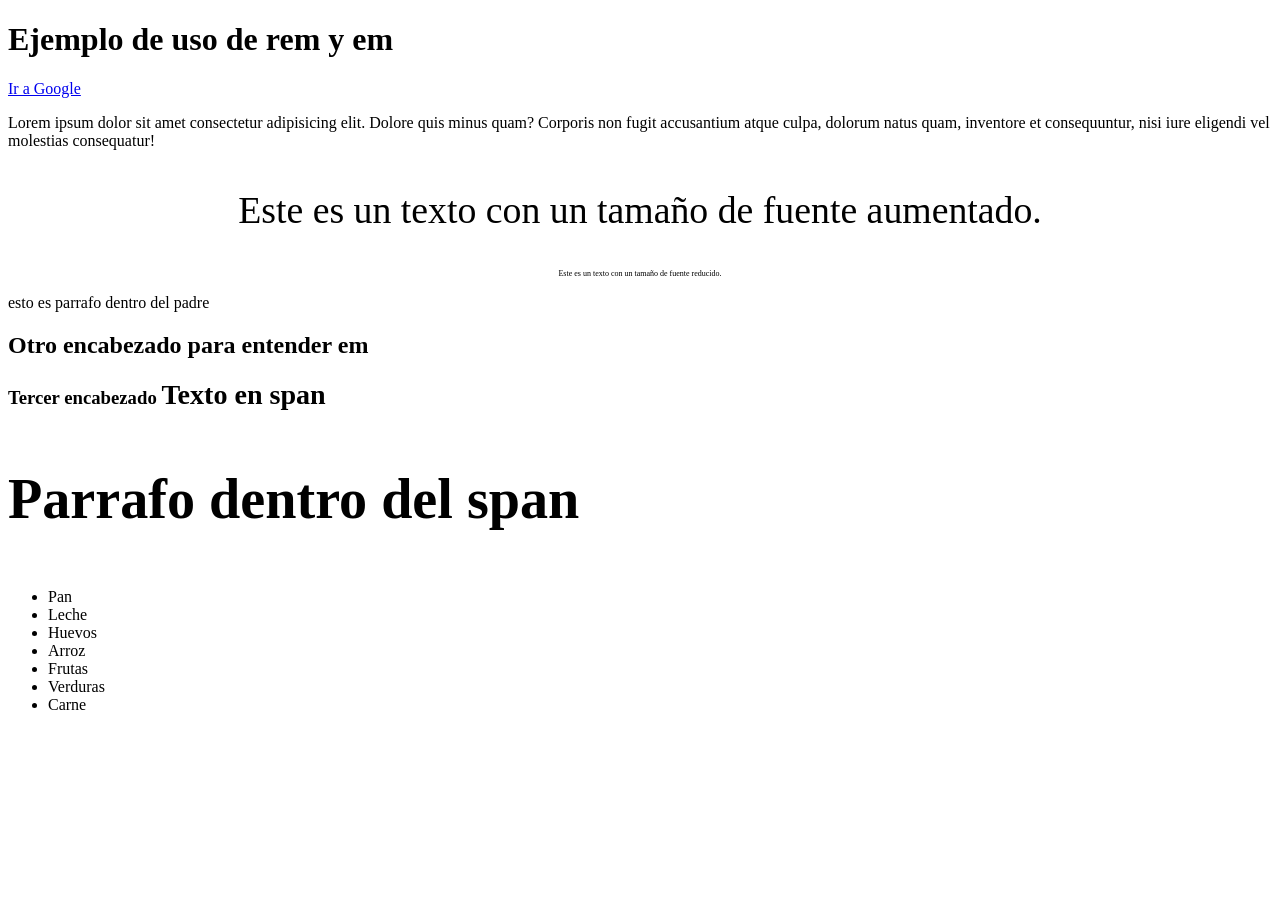
==== practica 12/index.html @ 4ded6110 "Add files via upload" ====
<!DOCTYPE html>
<html lang="es">
<head>
    <meta charset="UTF-8">
    <meta name="viewport" content="width=device-width, initial-scale=1.0">
    <title>Practica 12</title>
    <link rel="stylesheet" href="css/estilos.css">
</head>
<body>
    <h1>Ejemplo de uso de rem y em</h1> 
    <a href="https://google.com">Ir a Google</a>
    <p>Lorem ipsum dolor sit amet consectetur adipisicing elit. Dolore quis minus quam? Corporis non fugit accusantium atque culpa, dolorum natus quam, inventore et consequuntur, nisi iure eligendi vel molestias consequatur!</p>
    <p style="font-size: 10mm; text-align: center;">Este es un texto con un tamaño de fuente aumentado.</p>
    <p style="font-size: 0.5rem; text-align: center;">Este es un texto con un tamaño de fuente reducido.</p>

    <div id="padre">
        <p>esto es parrafo dentro del padre</p>
        <h2>Otro encabezado para entender em</h2>
        <h3>Tercer encabezado
            <span style= "font-size: 1.5em;">Texto en span 
                <p style="font-size: 2em;">Parrafo dentro del span</p>
            </span>
        </h3>
    </div>

    <ul>
        <li>Pan</li>
        <li>Leche</li>
        <li>Huevos</li>
        <li>Arroz</li>
        <li>Frutas</li>
        <li>Verduras</li>
        <li>Carne</li>

    </ul>

</body>
</html>
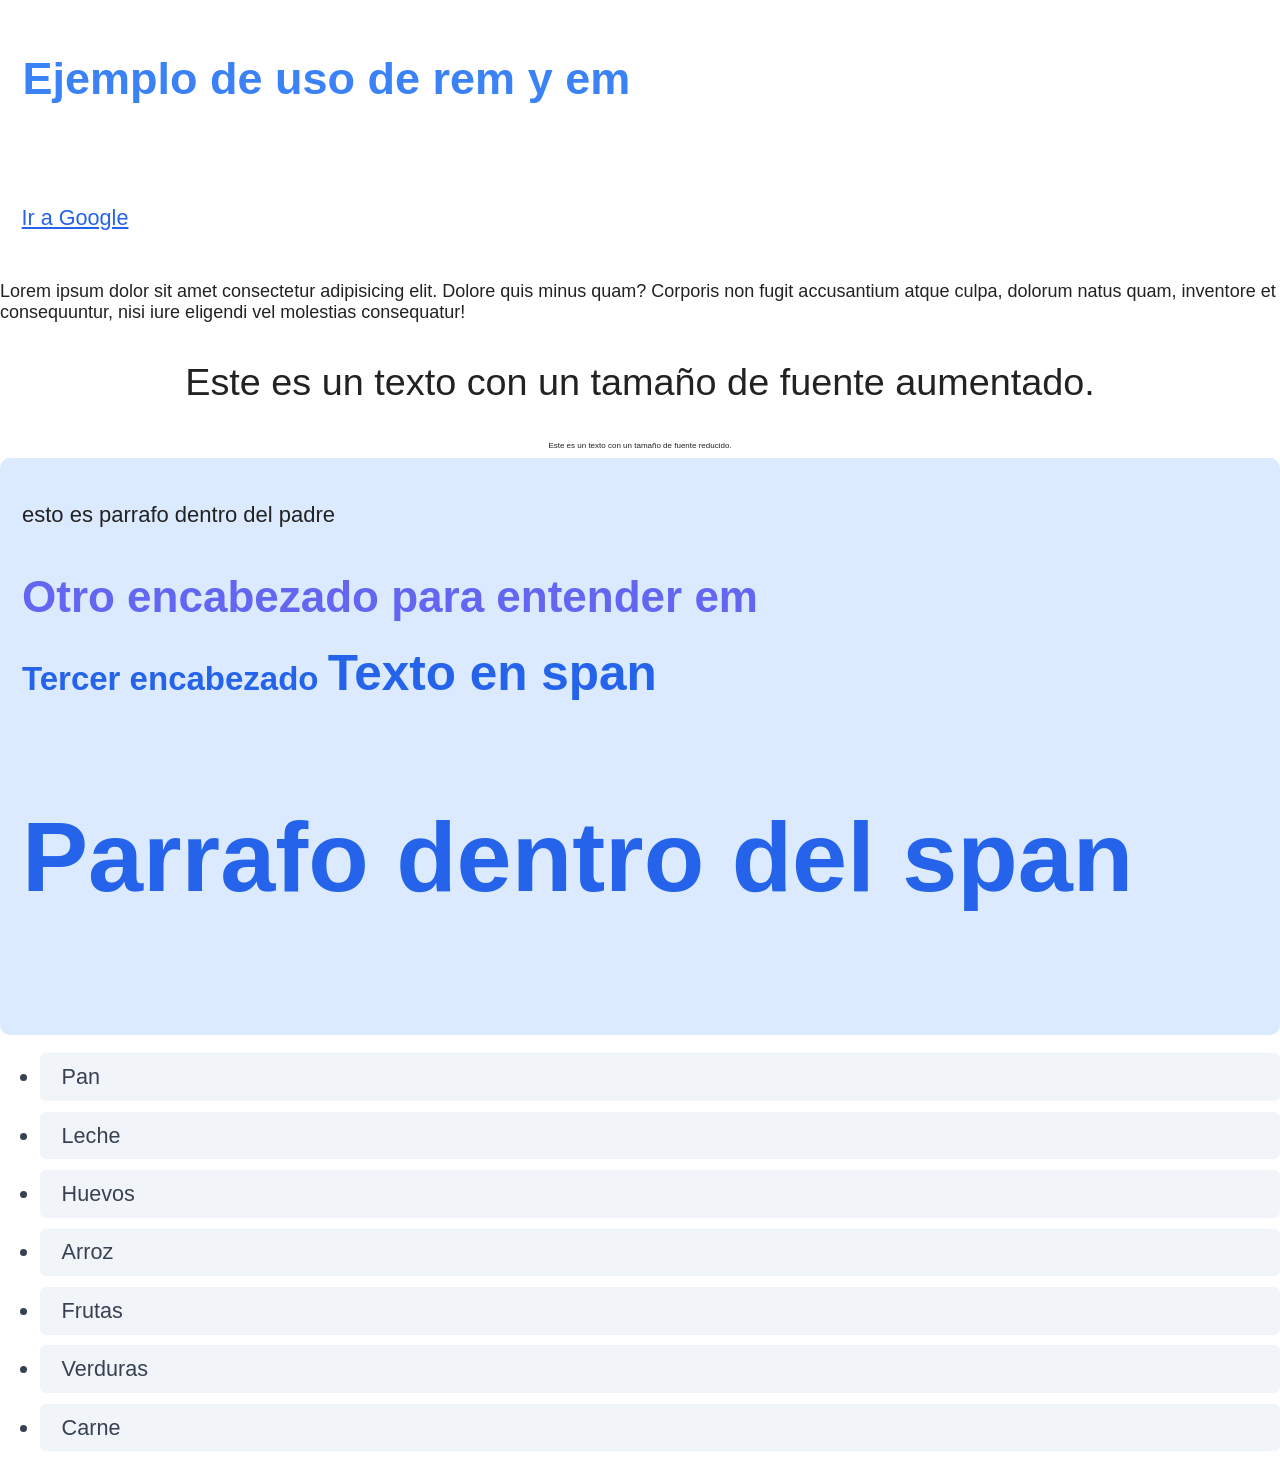
==== commit 5bf28445: "Add files via upload" ====
--- a/practica 12/index.html
+++ b/practica 12/index.html
@@ -4,7 +4,7 @@
     <meta charset="UTF-8">
     <meta name="viewport" content="width=device-width, initial-scale=1.0">
     <title>Practica 12</title>
-    <link rel="stylesheet" href="css/estilos.css">
+    <link rel="stylesheet" href="estilos.css">
 </head>
 <body>
     <h1>Ejemplo de uso de rem y em</h1> 
--- a/practica 12/estilos.css
+++ b/practica 12/estilos.css
@@ -0,0 +1,79 @@
+tml {
+    font-size: 18px;
+    background-color: #f5f5f5;
+}
+
+body {
+    font-family: 'Segoe UI', Verdana, Geneva, Tahoma, sans-serif;
+    color: #222;
+    background-color: linear-gradient(120deg, #4e2a9b 0%, #c057c7 45%, #539ded 100%);
+    margin: 0;
+    padding: 0;
+    font-size: 18px;
+}
+
+h1 {
+    font-size: 2.5em;
+    margin-bottom: 1em;
+    text-align: left;
+    color: #3b82f6;
+    background-color: #fff;
+    padding: 0.5em;
+    border-radius: 8px;
+}
+
+h1:hover {
+    color: #fff;
+    background-color: #3b82f6;
+    padding: 0.7em;
+    border-radius: 12px;
+}
+
+h2 {
+    font-size: 2em;
+    color: #6366f1;
+    margin-top: 1em;
+    margin-bottom: 0.5em;
+}
+
+h3 {
+    font-size: 1.5em;
+    color: #2563eb;
+    margin-top: 0.5em;
+    margin-bottom: 0.5em;
+}
+
+a {
+    font-size: 1.2em;
+    color: #2563eb;
+    text-decoration: underline;
+    display: inline-block;
+    margin: 1em 0;
+    padding: 0.5em 1em;
+    background-color: #fff;
+    border-radius: 6px;
+    text-align: left;
+}
+
+a:hover {
+    color: #fff;
+    background-color: #2563eb;
+    padding: 0.7em 1.2em;
+    border-radius: 10px;
+}
+
+#padre {
+    font-size: 22px;
+    background-color: #dbeafe;
+    padding: 1em;
+    border-radius: 10px;
+}
+
+li {
+    font-size: 1.2em;
+    color: #374151;
+    background-color: #f1f5f9;
+    margin: 0.5em 0;
+    padding: 0.5em 1em;
+    border-radius: 6px;
+}
